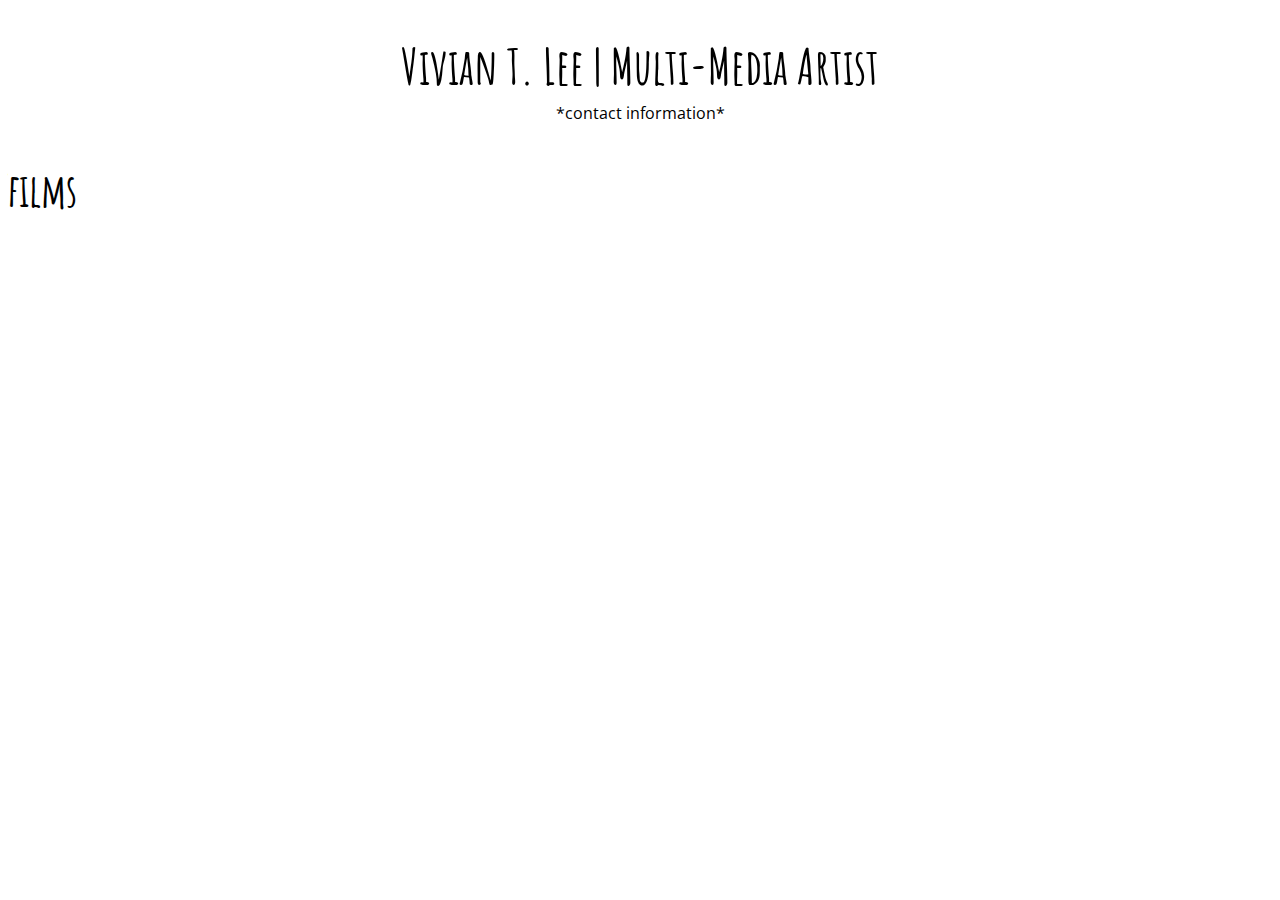
==== DAY 05/WEB/index.html @ a36a7779 "new changes" ====
<!DOCTYPE html>
<html>
<head>
	<link href='https://fonts.googleapis.com/css?family=Amatic+SC:400,700' rel='stylesheet' type='text/css'>
	<link href='https://fonts.googleapis.com/css?family=Open+Sans:400,600' rel='stylesheet' type='text/css'>
	<link rel="stylesheet" type="text/css" href="style.css">

	<title>Vivian T. Lee</title>
</head>
<body>
	<div>
		<h1>Vivian T. Lee  |  Multi-Media Artist</h1>
		<p id="my-contact-info">*contact information*</p>
	</div>


		<!-- most likely can just ignore this -->
		<!-- i am declaring that everything in this div as class so everything in the div will be afftected -->
		<!-- if I am declaring this as id-only this will be affected/not affected -->
		<!-- so in this case I am hover over over the #film-button but only the .films will be affected -->
		<!-- everything below is in the films div-basically the contents of this div (all the films) -->

	<!-- <div class="changing-font-protperties"> -->
		<div class="films-the-button"> 
			<h2>films</h2>
		</div> 
	<!-- </div> -->

<!-- 	<div class="changing-content-properties"> -->

		<div class="films-the-body">
			<iframe id="films" src="https://player.vimeo.com/video/94469614" width="320" height="180" frameborder="0" webkitallowfullscreen mozallowfullscreen allowfullscreen></iframe> 

			<iframe id="films" src="https://player.vimeo.com/video/85983471" width="320" height="180" frameborder="0" webkitallowfullscreen mozallowfullscreen allowfullscreen></iframe> 

			<iframe id="films" src="https://player.vimeo.com/video/93700448" width="320" height="180" frameborder="0" webkitallowfullscreen mozallowfullscreen allowfullscreen></iframe> 

		</div>
<!-- 
	</div> -->

</body>
</html>
---- DAY 05/WEB/style.css ----
h1{
	font-family: 'Amatic SC';
	text-align: center;
	font-size: 50px;
	margin-bottom: 5px;
}

#my-contact-info{
	font-family: 'Open Sans';
	text-align: center;
	margin-top: 5px;
}


/*so in this case, we made them into separate divs but in the same hierarchy in order to affect them.
hover over  div-a-1 to affect div-a-2*/

.changing-font-protperties{
	font-size: 30px;
/*	position: fixed;
	float: left;*/
}

/*.changing-content-properties{
	float: left;
}*/

/*   */.films-the-button{
			font-family: 'Amatic SC';
			font-size:30px;
		}

		.films-the-body{
			opacity:0;
			margin: 20px;  /*i can change the size of this box so that if it hovers we can have 
			the bottom buttons move up and down accordingly*/
			float: right;

			transition: opacity 1s linear .5s;
		}

		.films-the-button:hover ~ .films-the-body{
			opacity: 1;
/*   */}
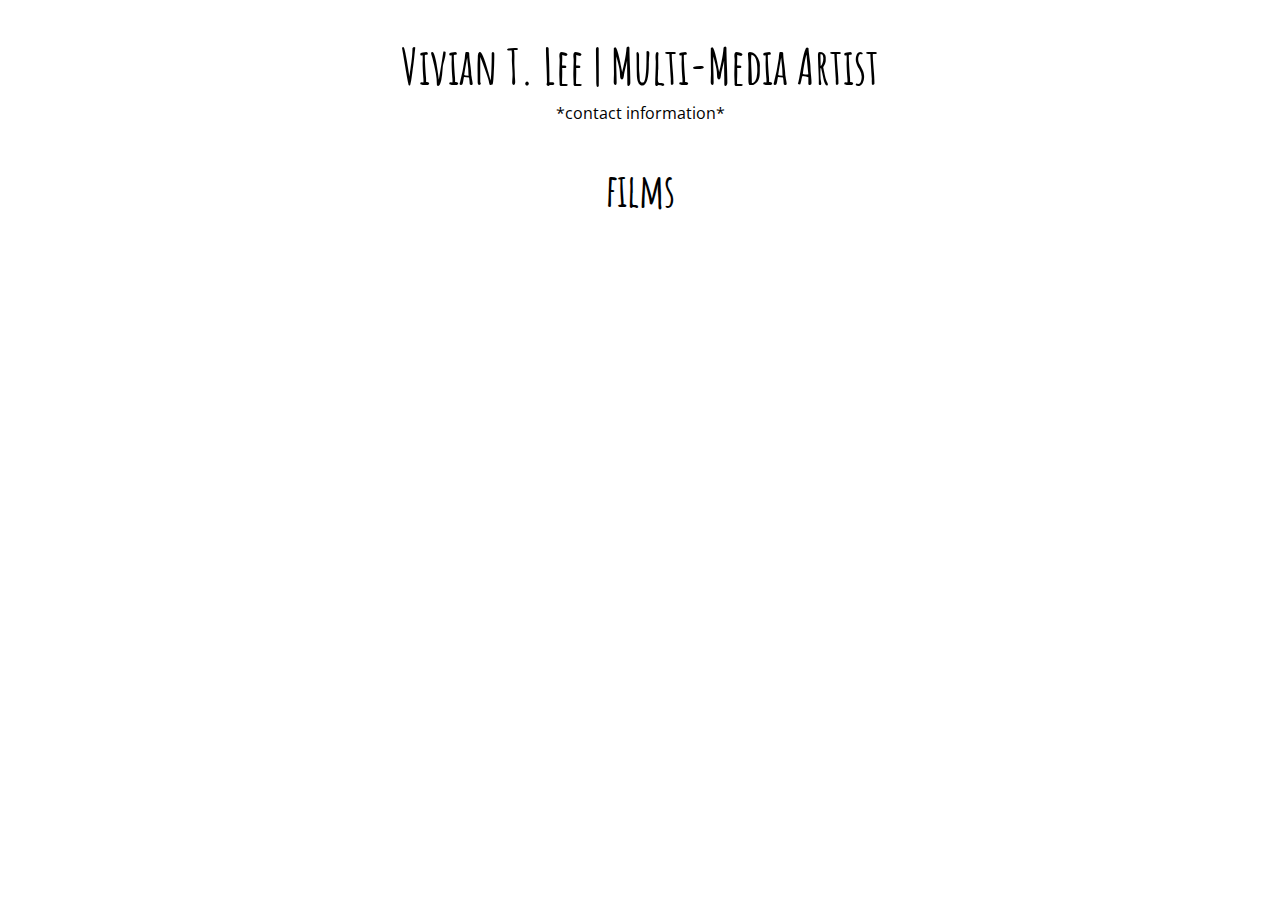
==== commit 71313f42: "reloaded" ====
--- a/DAY 05/WEB/index.html
+++ b/DAY 05/WEB/index.html
@@ -20,24 +20,37 @@
 		<!-- so in this case I am hover over over the #film-button but only the .films will be affected -->
 		<!-- everything below is in the films div-basically the contents of this div (all the films) -->
 
-	<!-- <div class="changing-font-protperties"> -->
 		<div class="films-the-button"> 
-			<h2>films</h2>
-		</div> 
-	<!-- </div> -->
+			<h2 >films</h2>
+		</div>
+<!-- 
+		<div class="about-the-button">
+			<h2 >about</h2>
+		</div> -->
 
-<!-- 	<div class="changing-content-properties"> -->
 
 		<div class="films-the-body">
+			<iframe id="films" src="https://player.vimeo.com/video/93700448" width="320" height="180" frameborder="0" webkitallowfullscreen mozallowfullscreen allowfullscreen></iframe> 
+
 			<iframe id="films" src="https://player.vimeo.com/video/94469614" width="320" height="180" frameborder="0" webkitallowfullscreen mozallowfullscreen allowfullscreen></iframe> 
 
 			<iframe id="films" src="https://player.vimeo.com/video/85983471" width="320" height="180" frameborder="0" webkitallowfullscreen mozallowfullscreen allowfullscreen></iframe> 
 
-			<iframe id="films" src="https://player.vimeo.com/video/93700448" width="320" height="180" frameborder="0" webkitallowfullscreen mozallowfullscreen allowfullscreen></iframe> 
+			<iframe id="films" src="https://player.vimeo.com/video/97467897" width="320" height="180" frameborder="0" webkitallowfullscreen mozallowfullscreen allowfullscreen></iframe> 
 
+			<iframe id="films" src="https://player.vimeo.com/video/81369636" width="320" height="180" frameborder="0" webkitallowfullscreen mozallowfullscreen allowfullscreen></iframe> 
+
+			<iframe id="films" src="https://player.vimeo.com/video/79079347" width="320" height="180" frameborder="0" webkitallowfullscreen mozallowfullscreen allowfullscreen></iframe> 
 		</div>
+
+
+
+
 <!-- 
-	</div> -->
+		<div class="about-the-body">
+			I consider myself to be a Time Based Media Artist, even though I graduated from Massachusetts College of Art and Design with a BFA in Animation. My films usually consist of a combination of both live action footage and animation. Editing and post-production are definitely my forte, and I play that up through abstract and experimental pieces. I am drawn to abstract art because I like the idea of allowing the viewers to decide what the piece should mean. By taking this approach, I also feel as if I am giving the viewer the same opportunity I had in exploring the art.
+		</div> -->
+
 
 </body>
 </html>--- a/DAY 05/WEB/style.css
+++ b/DAY 05/WEB/style.css
@@ -12,30 +12,14 @@
 }
 
 
-/*so in this case, we made them into separate divs but in the same hierarchy in order to affect them.
-hover over  div-a-1 to affect div-a-2*/
-
-.changing-font-protperties{
-	font-size: 30px;
-/*	position: fixed;
-	float: left;*/
-}
-
-/*.changing-content-properties{
-	float: left;
-}*/
-
 /*   */.films-the-button{
 			font-family: 'Amatic SC';
-			font-size:30px;
+			font-size: 30px;
+			text-align: center;	
 		}
 
 		.films-the-body{
 			opacity:0;
-			margin: 20px;  /*i can change the size of this box so that if it hovers we can have 
-			the bottom buttons move up and down accordingly*/
-			float: right;
-
 			transition: opacity 1s linear .5s;
 		}
 
@@ -43,5 +27,22 @@
 			opacity: 1;
 /*   */}
 
+	#films{
+		margin: 40px;
+		}
 
 
+/*		.about-the-button{
+			margin:0px;
+			width: 100px;
+			text-align: center;
+		
+		}
+
+		.about-the-body{
+
+		}*/
+
+
+
+
